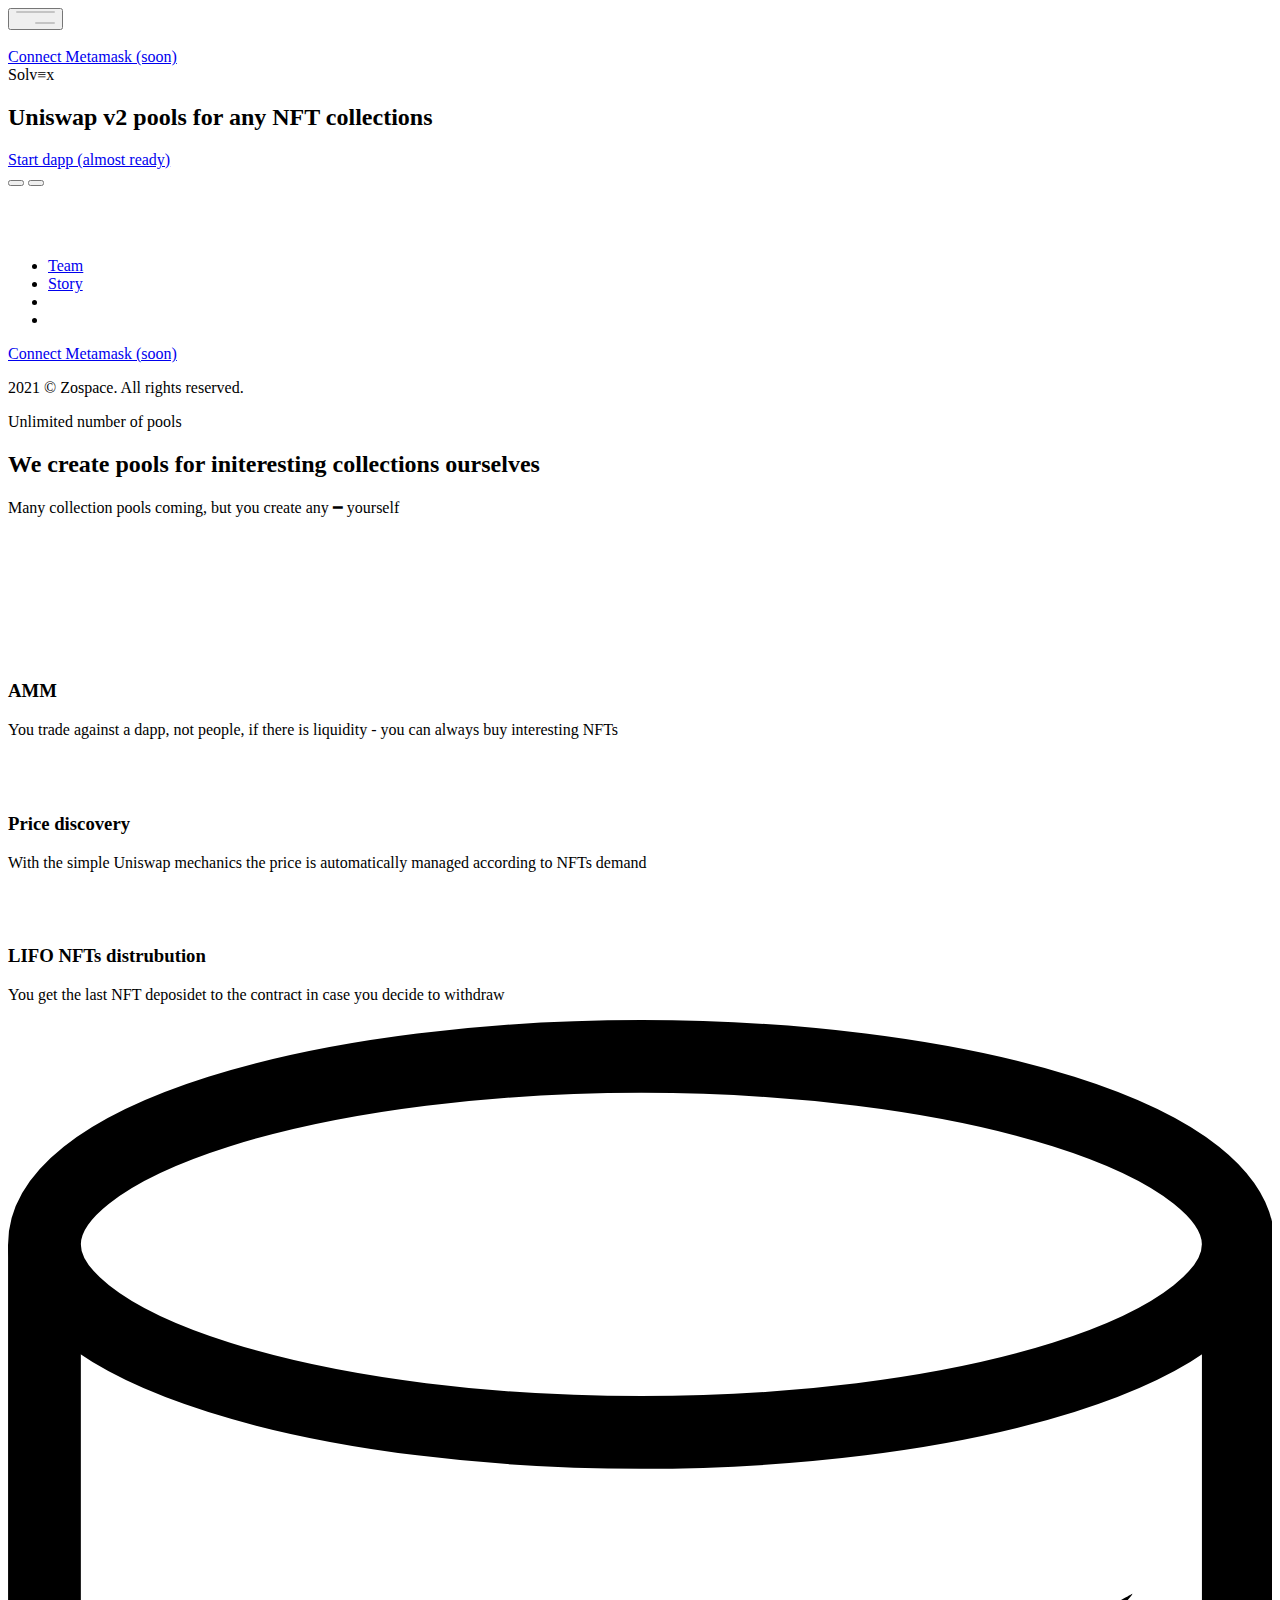
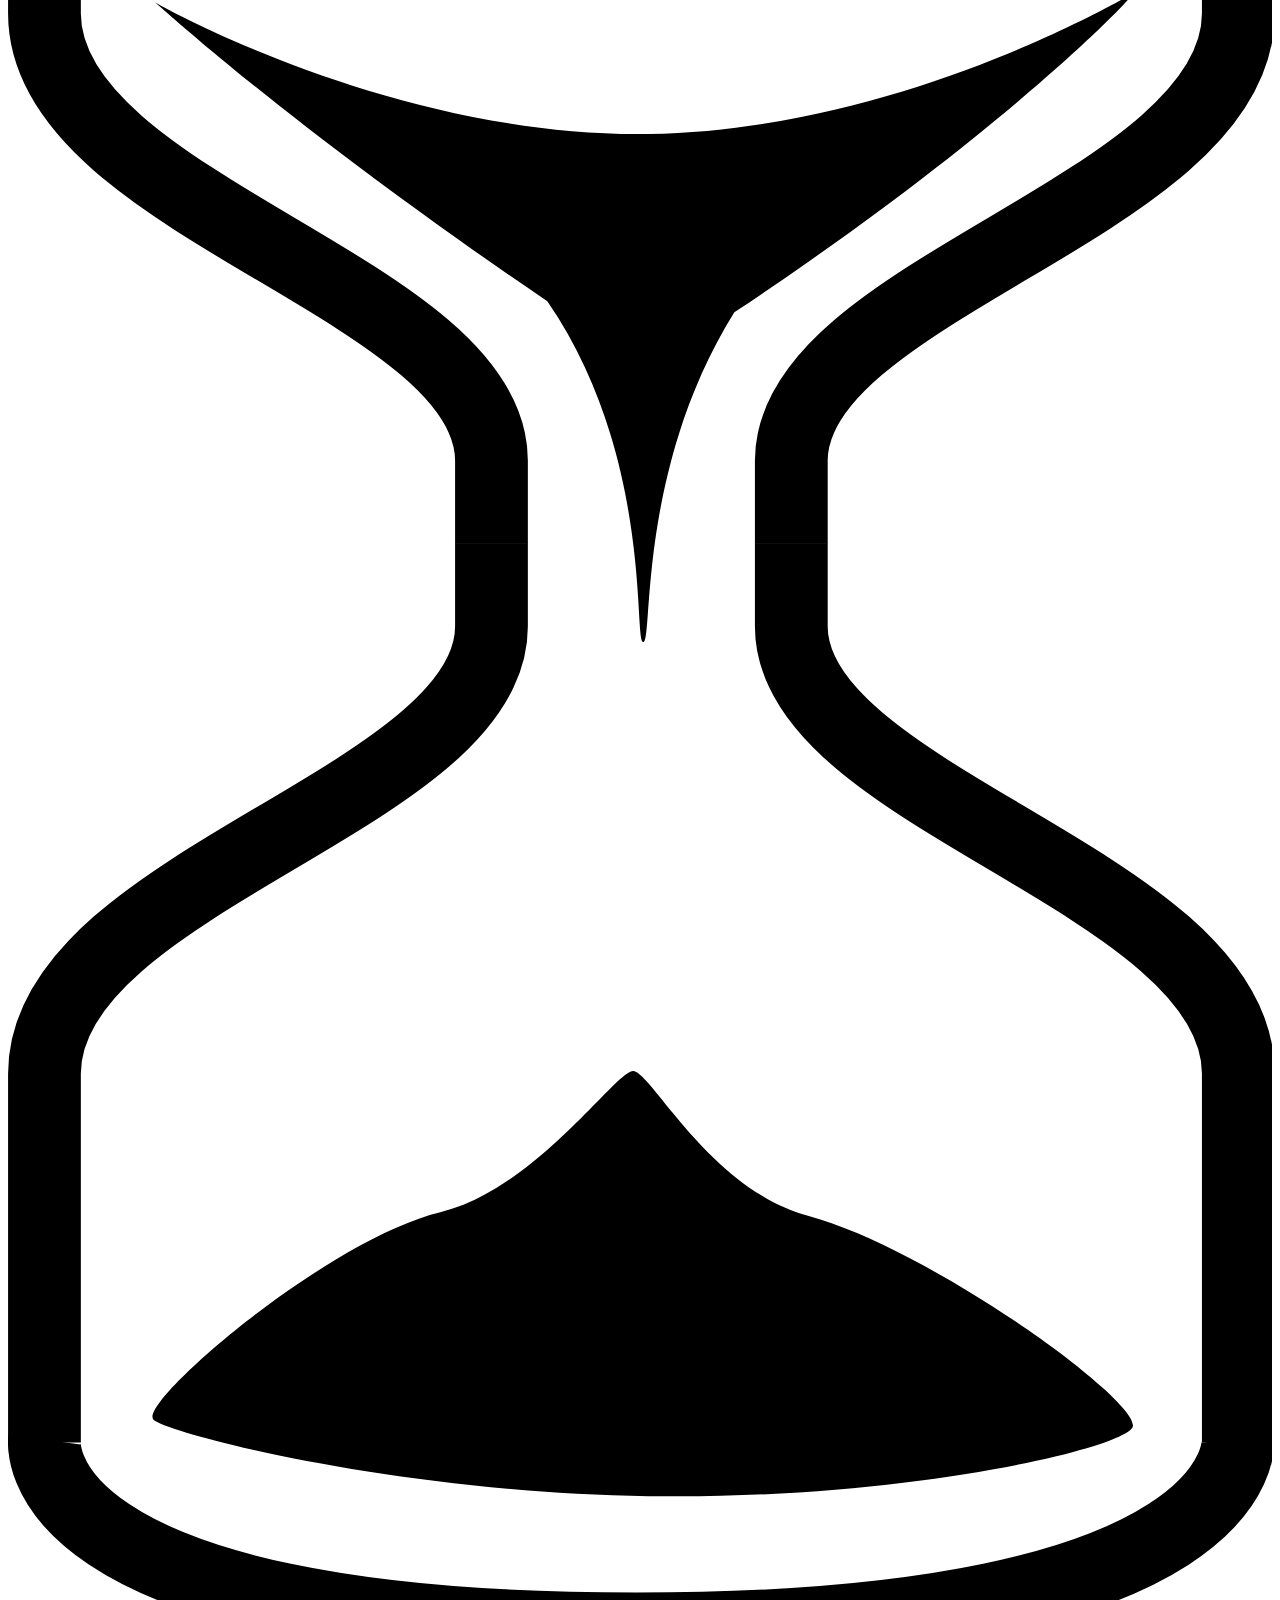
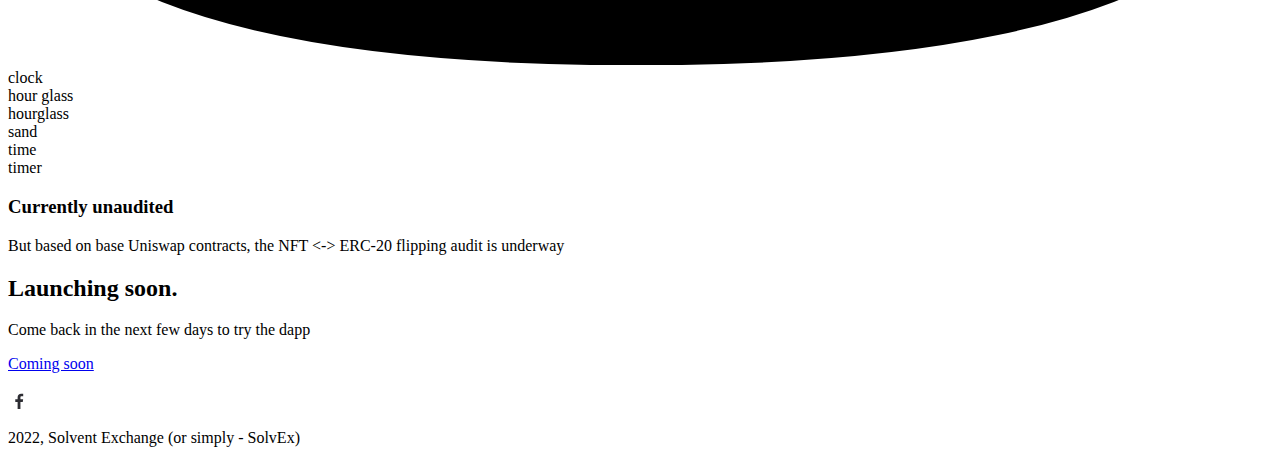
==== public/index.html @ a650f2ac "Add UI adjustments" ====
<!DOCTYPE html>
<html lang="en">
  <head>
    <title>Page title</title>
    <meta charset="utf-8">
    <meta name="viewport" content="width=device-width, initial-scale=1, shrink-to-fit=no">
    <meta name="description" content="">
    <meta name="author" content="">
    <link rel="stylesheet" href="https://fonts.googleapis.com/css2?family=Poppins:wght@400;500;600;700&display=swap">
    <link rel="stylesheet" href="css/tailwind/tailwind.min.css">
    <link rel="stylesheet" href="css/main.css">
    <link rel="icon" type="image/png" sizes="16x16" href="favicon-tailwind.png">
    <script src="js/main.js"></script>
  </head>
  <body class="antialiased bg-body text-body font-body">
    <div class="">
        
      <section class="relative bg-gray-800 overflow-hidden"><div class="absolute bottom-0 inset-x-0 h-full bg-gradient-zospace-1"></div>
        <div class="absolute bottom-0 inset-x-0 h-3/5 w-2full -ml-64 -mb-12 bg-gradient-zospace-2 transform -rotate-6"></div>
        <nav class="relative"><div class="flex py-8 px-4 lg:px-8 justify-between items-center">
            <button class="p-2 navbar-burger">
              <svg class="w-10 h-3" width="39" height="13" viewbox="0 0 39 13" fill="none" xmlns="http://www.w3.org/2000/svg"><rect width="39" height="2" rx="1" fill="#C4C4C4"></rect><rect x="19" y="11" width="20" height="2" rx="1" fill="#C4C4C4"></rect></svg></button>
            <div class="absolute top-1/2 left-1/2 transform -translate-y-1/2 -translate-x-1/2">
              <a class="text-2xl text-white font-bold" href="#"><img src="images/SolvexLogoWhite.svg" alt="" width="180"></a>
            </div>
            <div class="hidden lg:block"><a class="inline-block px-12 py-4 text-white font-bold border border-gray-200 hover:border-white rounded-full" href="#">Connect Metamask (soon)</a></div>
          </div>
        </nav><div class="relative container px-4 pt-12 md:pt-20 mx-auto">
          <div class="relative flex flex-wrap -mx-4">
            <div class="w-full lg:w-1/2 2xl:w-2/5 px-4 mb-16 mb:mb-0 lg:pb-20">
              <span class="text-xl lg:text-2xl font-bold text-transparent bg-clip-text bg-gradient-to-br from-yellow-200 to-orange-600">Solv≡x</span>
              <h2 class="max-w-lg lg:max-w-md mt-7 mb-12 lg:mb-24 text-6xl 2xl:text-7xl text-white font-bold font-heading">Uniswap v2 pools for any NFT collections</h2>
              <div class="flex flex-wrap items-center">
                <a class="inline-block mr-14 px-12 py-5 text-lg text-white font-bold bg-blue-500 hover:bg-blue-600 rounded-full transition duration-200" href="#">Start dapp (almost ready)</a>
                <div class="w-full sm:w-auto mt-8 sm:mt-0 flex">
                  <button class="p-2">
                    </button>
                  
                  <button class="p-2">
                    </button>
                </div>
              </div>
            </div>
            <div class="relative hidden lg:block w-1/2 px-4">
              <img class="absolute bottom-0 max-h-128 2xl:max-h-144" src="images/SolvexDemo.png" alt=""></div>
            <div class="lg:hidden w-full">
              <img class="md:max-w-lg mx-auto" src="images/SolvexDemo.png" alt=""></div>
          </div>
        </div>
        <div class="hidden navbar-menu fixed top-0 left-0 bottom-0 w-5/6 max-w-sm z-50">
          <div class="navbar-backdrop fixed inset-0 bg-gray-800 opacity-80"></div>
          <nav class="relative flex flex-col py-8 h-full w-full bg-white overflow-y-auto"><div class="flex items-center mb-16 pr-6">
              <a class="ml-10 mr-auto text-2xl text-gray-800 font-bold" href="#"><img src="images/SolvexLogoWhite.svg" alt="" width="180"></a>
            </div>
            <div>
              <ul><li class="mb-1 px-10"><a class="block pl-8 py-4 text-xl text-gray-800 hover:bg-blueGray-50 rounded-xl" href="#">Team</a></li>
                <li class="mb-1 px-10"><a class="block pl-8 py-4 text-xl text-gray-800 hover:bg-blueGray-50 rounded-xl" href="#">Story</a></li>
                <li class="mb-1 px-10">
                <li class="mb-1 px-10">
              </ul></div>
            <div class="mt-auto px-10">
              <div class="pt-6"><a class="block py-4 px-12 text-white text-center font-bold bg-blue-500 hover:bg-blue-600 rounded-full transition duration-200" href="#">Connect Metamask (soon)</a></div>
              <p class="mt-6 mb-4 text-lg text-center">
                <span>2021 © Zospace. All rights reserved.</span>
              </p>
            </div>
          </nav></div>
      </section>
        
      <section class="pb-24 pt-20 bg-gray-800 overflow-hidden"><div class="container px-4 mx-auto">
          <div class="flex flex-wrap items-center -mx-4">
            <div class="w-full lg:w-2/5 px-4 mb-20 lg:mb-0">
              <div class="lg:max-w-lg">
                <span class="text-lg text-blue-400 font-bold">Unlimited number of pools</span>
                <h2 class="mt-8 mb-12 text-6xl 2xl:text-7xl font-bold font-heading text-white">We create pools for initeresting collections ourselves</h2>
                <p class="text-lg text-gray-200">Many collection pools coming, but you create any ━ yourself</p>
              </div>
            </div>
            <div class="w-full lg:w-3/5 px-4">
              <div class="flex justify-center items-center">
                <div class="py-8 px-2 sm:px-6 mr-3 bg-gray-600 rounded-lg">
                  <img class="h-16 mx-auto" src="images/No-image.svg" alt=""></div>
                <div class="flex flex-col mr-3">
                  <div class="inline-block ml-auto py-12 px-4 sm:px-8 mb-3 bg-gray-600 rounded-lg">
                    <img class="h-6 mx-auto" src="images/No-image.svg" alt=""></div>
                  <div class="py-16 px-2 sm:px-12 bg-gray-600 rounded-lg">
                    <img class="h-4 md:h-8 mx-auto" src="images/No-image.svg" alt=""></div>
                </div>
                <div class="-mb-32">
                  <div class="py-8 px-2 sm:px-14 mb-3 bg-gray-600 rounded-lg">
                    <img class="h-16 mx-auto" src="images/No-image.svg" alt=""></div>
                  <div class="inline-block py-14 px-2 sm:px-8 bg-gray-600 rounded-lg">
                    <img class="h-6 mx-auto" src="images/No-image.svg" alt=""></div>
                </div>
              </div>
            </div>
          </div>
        </div>
      </section>
        
      <section class="relative py-20 2xl:py-40 bg-gray-800 overflow-hidden"><div class="absolute h-40 w-40 bg-blue-500 bottom-0 right-0 -mr-20 -mb-20 rounded-full"></div>
        <div class="container px-4 mx-auto">
          <div>
            <div class="flex flex-wrap -mx-6 lg:-mx-8">
              <div class="w-full md:w-1/2 lg:w-1/4 px-6 lg:px-8 mb-20 lg:mb-0">
                <span class="flex mb-10 justify-center items-center w-20 h-20 bg-blue-500 rounded-lg">
                  <svg class="w-8 h-8" width="35" height="35" viewbox="0 0 35 35" fill="none" xmlns="http://www.w3.org/2000/svg"><g clip-path="url(#clip0)"><path d="M22.6042 34.9999H2.1875C0.981458 34.9999 0 34.0185 0 32.8124V12.3958C0 11.1897 0.981458 10.2083 2.1875 10.2083H22.6042C23.8102 10.2083 24.7917 11.1897 24.7917 12.3958V32.8124C24.7917 34.0185 23.8102 34.9999 22.6042 34.9999ZM2.1875 11.6666C1.78646 11.6666 1.45833 11.9933 1.45833 12.3958V32.8124C1.45833 33.2149 1.78646 33.5416 2.1875 33.5416H22.6042C23.0052 33.5416 23.3333 33.2149 23.3333 32.8124V12.3958C23.3333 11.9933 23.0052 11.6666 22.6042 11.6666H2.1875Z" fill="white"></path><path d="M34.2702 5.83333C33.8677 5.83333 33.541 5.50667 33.541 5.10417V3.64583C33.541 2.43979 32.5596 1.45833 31.3535 1.45833H29.8952C29.4927 1.45833 29.166 1.13167 29.166 0.729167C29.166 0.326667 29.4927 0 29.8952 0H31.3535C33.3646 0 34.9993 1.63625 34.9993 3.64583V5.10417C34.9993 5.50667 34.6727 5.83333 34.2702 5.83333Z" fill="white"></path><path d="M6.56217 5.83333C6.15967 5.83333 5.83301 5.50667 5.83301 5.10417V3.64583C5.83301 1.63625 7.4678 0 9.47884 0H10.9372C11.3397 0 11.6663 0.326667 11.6663 0.729167C11.6663 1.13167 11.3397 1.45833 10.9372 1.45833H9.47884C8.2728 1.45833 7.29134 2.43979 7.29134 3.64583V5.10417C7.29134 5.50667 6.96467 5.83333 6.56217 5.83333Z" fill="white"></path><path d="M24.0618 1.45833H16.7702C16.3677 1.45833 16.041 1.13167 16.041 0.729167C16.041 0.326667 16.3677 0 16.7702 0H24.0618C24.4643 0 24.791 0.326667 24.791 0.729167C24.791 1.13167 24.4643 1.45833 24.0618 1.45833Z" fill="white"></path><path d="M31.3535 29.1666H29.8952C29.4927 29.1666 29.166 28.8399 29.166 28.4374C29.166 28.0349 29.4927 27.7083 29.8952 27.7083H31.3535C32.5596 27.7083 33.541 26.7268 33.541 25.5208V24.0624C33.541 23.6599 33.8677 23.3333 34.2702 23.3333C34.6727 23.3333 34.9993 23.6599 34.9993 24.0624V25.5208C34.9993 27.5303 33.3646 29.1666 31.3535 29.1666Z" fill="white"></path><path d="M34.2702 18.9583C33.8677 18.9583 33.541 18.6316 33.541 18.2291V10.9374C33.541 10.5349 33.8677 10.2083 34.2702 10.2083C34.6727 10.2083 34.9994 10.5349 34.9994 10.9374V18.2291C34.9994 18.6316 34.6727 18.9583 34.2702 18.9583Z" fill="white"></path></g></svg></span>
                <div class="pb-px mb-12 bg-gray-500"></div>
                <h3 class="mt-12 mb-8 text-lg font-bold font-heading text-white">AMM</h3>
                <p class="text-lg text-gray-200">You trade against a dapp, not people, if there is liquidity - you can always buy interesting NFTs</p>
              </div>
              <div class="w-full md:w-1/2 lg:w-1/4 px-6 lg:px-8 mb-20 lg:mb-0">
                <span class="flex mb-10 justify-center items-center w-20 h-20 bg-violet-500 rounded-lg">
                  <svg class="w-8 h-8" width="35" height="35" viewbox="0 0 35 35" fill="none" xmlns="http://www.w3.org/2000/svg"><g clip-path="url(#clip0)"><path d="M24.0625 18.9583C23.7402 18.9583 23.431 18.8927 23.1467 18.7615L17.5 16.1175L11.8592 18.7585C11.569 18.8927 11.2598 18.9583 10.9375 18.9583C9.73146 18.9583 8.75 17.9769 8.75 16.7708C8.75 16.4529 8.81417 16.1583 8.94833 15.8681L15.5079 1.28917C15.8419 0.510417 16.6265 0 17.5 0C18.3735 0 19.1581 0.510417 19.4965 1.30083L26.0546 15.874C26.1858 16.1583 26.25 16.4529 26.25 16.7708C26.25 17.9769 25.2685 18.9583 24.0625 18.9583ZM17.5 14.5833C17.605 14.5833 17.7115 14.6067 17.8092 14.6519L23.7592 17.4373C24.166 17.6225 24.7917 17.2856 24.7917 16.7708C24.7917 16.6629 24.7712 16.5754 24.7275 16.4763L18.1621 1.88854C17.9346 1.35771 17.061 1.36792 16.8423 1.87833L10.2754 16.4719C10.2287 16.5754 10.2083 16.6629 10.2083 16.7708C10.2083 17.2856 10.8092 17.6327 11.2467 17.4358L17.1908 14.6533C17.2885 14.6067 17.395 14.5833 17.5 14.5833Z" fill="white"></path><path d="M17.4997 35C8.65488 35 1.45801 27.8031 1.45801 18.9583C1.45801 12.9194 4.7903 7.46227 10.154 4.71769C10.507 4.53685 10.9518 4.6754 11.1355 5.0356C11.3193 5.3929 11.1763 5.83331 10.8176 6.0156C5.94384 8.50936 2.91634 13.4691 2.91634 18.9583C2.91634 26.9996 9.45842 33.5417 17.4997 33.5417C25.5409 33.5417 32.083 26.9996 32.083 18.9583C32.083 13.4794 29.0613 8.51956 24.1963 6.0156C23.8376 5.83185 23.6961 5.39144 23.8813 5.03414C24.0665 4.67539 24.507 4.53539 24.8628 4.7206C30.2163 7.47394 33.5413 12.931 33.5413 18.9583C33.5413 27.8031 26.3445 35 17.4997 35Z" fill="white"></path></g></svg></span>
                <div class="pb-px mb-12 bg-gray-500"></div>
                <h3 class="mt-12 mb-8 text-lg font-bold font-heading text-white">Price discovery</h3>
                <p class="text-lg text-gray-200">With the simple Uniswap mechanics the price is automatically managed according to NFTs demand</p>
              </div>
              <div class="w-full md:w-1/2 lg:w-1/4 px-6 lg:px-8 mb-10 lg:mb-0">
                <span class="flex mb-10 justify-center items-center w-20 h-20 bg-green-500 rounded-lg">
                  <svg class="w-8 h-8" width="36" height="35" viewbox="0 0 36 35" fill="none" xmlns="http://www.w3.org/2000/svg"><g clip-path="url(#clip0)"><path d="M32.25 35H5.25C3.183 35 1.5 33.3638 1.5 31.3542V3.64588C1.5 3.24338 1.836 2.91672 2.25 2.91672C2.664 2.91672 3 3.24338 3 3.64588V31.3542C3 32.5603 4.0095 33.5417 5.25 33.5417H31.5V6.56255C31.5 6.16005 31.836 5.83338 32.25 5.83338C32.664 5.83338 33 6.16005 33 6.56255V34.2709C33 34.6734 32.664 35 32.25 35Z" fill="white"></path><path d="M32.25 7.29167H5.25C3.183 7.29167 1.5 5.65542 1.5 3.64583C1.5 1.63625 3.183 0 5.25 0H29.25C29.664 0 30 0.326667 30 0.729167V5.83333H32.25C32.664 5.83333 33 6.16 33 6.5625C33 6.965 32.664 7.29167 32.25 7.29167ZM5.25 1.45833C4.0095 1.45833 3 2.43979 3 3.64583C3 4.85187 4.0095 5.83333 5.25 5.83333H28.5V1.45833H5.25Z" fill="white"></path><path d="M12.9868 27.7055C12.2338 27.7055 11.6158 27.4897 11.1718 27.0566C10.2898 26.1991 10.2808 24.6838 11.1478 22.7866C11.9158 21.1051 13.3018 19.2443 15.0478 17.5482C16.7938 15.8507 18.7063 14.5047 20.4358 13.7565C22.3858 12.9122 23.9443 12.9209 24.8278 13.7799C25.7098 14.6374 25.7188 16.154 24.8518 18.0499C24.0838 19.7313 22.6978 21.5922 20.9518 23.2882C19.2058 24.9857 17.2933 26.3318 15.5638 27.0799C14.5963 27.4955 13.7263 27.7055 12.9868 27.7055ZM23.0143 14.582C22.5043 14.582 21.8188 14.754 21.0448 15.088C19.4803 15.7647 17.7268 17.0043 16.1068 18.5778C14.4868 20.1513 13.2148 21.8561 12.5188 23.3772C11.9488 24.627 11.8378 25.6405 12.2323 26.024C12.6268 26.4076 13.6693 26.2997 14.9548 25.7455C16.5193 25.0688 18.2728 23.8293 19.8928 22.2557C21.5128 20.6822 22.7863 18.9774 23.4823 17.4549C24.0523 16.2051 24.1633 15.1916 23.7688 14.808C23.6113 14.6563 23.3503 14.582 23.0143 14.582Z" fill="white"></path><path d="M23.0128 27.7054C22.2733 27.7054 21.4033 27.4969 20.4358 27.0784C18.7063 26.3317 16.7923 24.9842 15.0478 23.2867C13.3018 21.5892 11.9173 19.7298 11.1478 18.0484C10.2808 16.1525 10.2898 14.6359 11.1718 13.7784C12.0523 12.9209 13.6138 12.9121 15.5638 13.755C17.2933 14.5017 19.2073 15.8492 20.9518 17.5467C22.6978 19.2442 24.0823 21.1036 24.8518 22.785C25.7188 24.6823 25.7098 26.1975 24.8278 27.055C24.3838 27.4882 23.7658 27.7054 23.0128 27.7054ZM12.9853 14.5819C12.6478 14.5819 12.3898 14.6563 12.2323 14.8094C11.8378 15.1929 11.9488 16.2065 12.5188 17.4563C13.2148 18.9773 14.4898 20.6821 16.1083 22.2571C17.7268 23.8321 19.4803 25.0702 21.0463 25.7469C22.3318 26.3025 23.3743 26.4075 23.7688 26.0254C24.1633 25.6419 24.0523 24.6284 23.4823 23.3786C22.7863 21.8575 21.5113 20.1527 19.8928 18.5777C18.2743 17.0027 16.5208 15.7646 14.9548 15.0879C14.1808 14.754 13.4953 14.5819 12.9853 14.5819ZM11.7013 14.2932H11.7163H11.7013Z" fill="white"></path></g></svg></span>
                <div class="pb-px mb-12 bg-gray-500"></div>
                <h3 class="mt-12 mb-8 text-lg font-bold font-heading text-white">LIFO NFTs distrubution</h3>
                <p class="text-lg text-gray-200">You get the last NFT deposidet to the contract in case you decide to withdraw</p>
              </div>
              <div class="w-full md:w-1/2 lg:w-1/4 px-6 lg:px-8">
                <span class="flex mb-10 justify-center items-center w-20 h-20 bg-pink-500 rounded-lg">
                  <svg xmlns:inkscape="http://www.inkscape.org/namespaces/inkscape" xmlns:rdf="http://www.w3.org/1999/02/22-rdf-syntax-ns#" xmlns="http://www.w3.org/2000/svg" xmlns:cc="http://creativecommons.org/ns#" xmlns:dc="http://purl.org/dc/elements/1.1/" xmlns:sodipodi="http://sodipodi.sourceforge.net/DTD/sodipodi-0.dtd" xmlns:svg="http://www.w3.org/2000/svg" xmlns:ns1="http://sozi.baierouge.fr" xmlns:xlink="http://www.w3.org/1999/xlink" id="svg2" sodipodi:docname="New document 1" viewbox="0 0 173.7 308.55" version="1.1" inkscape:version="0.48.3.1 r9886" class="w-8 h-8">
        <namedview id="base" fit-margin-left="0" inkscape:zoom="1.4142136" borderopacity="1.0" inkscape:current-layer="layer1" inkscape:cx="-30.101437" inkscape:cy="23.603042" inkscape:window-maximized="1" showgrid="false" fit-margin-right="0" units="in" showguides="true" bordercolor="#666666" inkscape:window-x="65" inkscape:guide-bbox="true" inkscape:window-y="24" fit-margin-bottom="0" inkscape:window-width="1855" inkscape:pageopacity="0.0" inkscape:pageshadow="2" pagecolor="#ffffff" inkscape:document-units="px" inkscape:window-height="1056" fit-margin-top="0"></namedview>
        <g id="layer1" inkscape:label="Layer 1" inkscape:groupmode="layer" transform="translate(-308.66 -170.24)">
          <g id="g3834">
            <g id="g3800" transform="translate(308.65 63.64)">
              <path id="path2996" sodipodi:rx="90.714287" sodipodi:ry="28.571428" style="stroke:#000000;stroke-width:11.059;fill:none" sodipodi:type="arc" d="m300 198.79a90.714 28.571 0 1 1 -181.43 0 90.714 28.571 0 1 1 181.43 0z" transform="matrix(.90426 0 0 .90426 -102.2 -42.316)" sodipodi:cy="198.79076" sodipodi:cx="209.28572"></path>
              <g id="g3770" transform="translate(-.83653 -3.4724)">
                <path id="path3766" d="m5.8571 140.93v50.714c0 26.364 61.429 37.705 61.429 61.429v11.429" sodipodi:nodetypes="czzc" style="stroke:#000000;stroke-width:10;fill:none" inkscape:connector-curvature="0"></path>
                <path id="path3768" sodipodi:nodetypes="czzc" style="stroke:#000000;stroke-width:10;fill:none" inkscape:connector-curvature="0" d="m5.8571 388.01v-50.714c0-26.364 61.429-37.705 61.429-61.429v-11.429"></path>
              </g>
              <g id="g3774" transform="matrix(-1 0 0 1 174.94 -3.4724)">
                <path id="path3776" sodipodi:nodetypes="czzc" style="stroke:#000000;stroke-width:10;fill:none" inkscape:connector-curvature="0" d="m5.8571 140.93v50.714c0 26.364 61.429 37.705 61.429 61.429v11.429"></path>
                <path id="path3778" d="m5.8571 388.01v-50.714c0-26.364 61.429-37.705 61.429-61.429v-11.429" sodipodi:nodetypes="czzc" style="stroke:#000000;stroke-width:10;fill:none" inkscape:connector-curvature="0"></path>
              </g>
              <path id="path3798" sodipodi:nodetypes="czc" style="stroke:#000000;stroke-width:10;fill:none" inkscape:connector-curvature="0" d="m5.0287 384.15s-3.4827 26.011 81.317 26.011 82.708-26.011 82.708-26.011"></path>
            </g>
            <path id="path3810" d="m328.72 250.15c-0.0717 0.1404 32.963 18.738 67.965 18.208 35.002-0.53033 66.465-19.269 66.465-19.269 0.70063 0-17.933 19.436-54.676 43.767-13.466 21.621-11.112 45.199-12.496 45.328-1.3838 0.12912 1.3821-25.682-13.203-46.846-36.575-24.856-53.983-41.329-54.055-41.189z" sodipodi:nodetypes="zzsczcz" style="fill:#000000" inkscape:connector-curvature="0"></path>
            <path id="path3832" sodipodi:nodetypes="czcszsc" style="fill:#000000" inkscape:connector-curvature="0" d="m328.72 445.12c2.7568 1.9809 32.963 9.8995 67.965 10.43 35.002 0.53033 64.347-6.364 66.465-9.3692 2.1181-3.0052-27.422-24.553-44.565-29.171-13.405-3.6112-21.619-19.903-24.021-19.903-2.4021 0-13.408 16.236-26.496 19.421-15.753 3.8338-42.105 26.612-39.348 28.593z"></path>
          </g>
        </g>
        <metadata>
          <rdf>
            <work>
              <format>image/svg+xml</format>
              <type rdf:resource="http://purl.org/dc/dcmitype/StillImage"></type>
              <license rdf:resource="http://creativecommons.org/licenses/publicdomain/"></license>
              <publisher>
                <agent rdf:about="http://openclipart.org/">
                  <title>Openclipart</title>
                </agent>
              </publisher>
              <title>hourglass</title>
              <date>2012-11-25T22:51:37</date>
              <description>Black and white hourglass</description>
              <source>https://openclipart.org/detail/173360/hourglass-by-markroth8-173360</source>
              <creator>
                <agent>
                  <title>markroth8</title>
                </agent>
              </creator>
              <subject>
                <bag>
                  <li>clock</li>
                  <li>hour glass</li>
                  <li>hourglass</li>
                  <li>sand</li>
                  <li>time</li>
                  <li>timer</li>
                </bag>
              </subject>
            </work>
            <license rdf:about="http://creativecommons.org/licenses/publicdomain/">
              <permits rdf:resource="http://creativecommons.org/ns#Reproduction"></permits>
              <permits rdf:resource="http://creativecommons.org/ns#Distribution"></permits>
              <permits rdf:resource="http://creativecommons.org/ns#DerivativeWorks"></permits>
            </license>
          </rdf>
        </metadata>
      </svg></span>
                <div class="pb-px mb-12 bg-gray-500"></div>
                <h3 class="mt-12 mb-8 text-lg font-bold font-heading text-white">Currently unaudited</h3>
                <p class="text-lg text-gray-200">But based on base Uniswap contracts, the NFT &lt;-&gt; ERC-20 flipping audit is underway</p>
              </div>
            </div>
          </div>
        </div>
      </section>
        
      <section class="py-20 2xl:py-40 overflow-hidden"><div class="container px-4 mx-auto">
          <div class="max-w-3xl mx-auto text-center">
            <a class="inline-block mx-auto text-gray-900 text-xl font-bold" href="#">
              </a>
            <h2 class="my-8 text-6xl lg:text-7xl font-bold font-heading">Launching soon.</h2>
            <p class="mb-14 text-lg text-gray-500">Come back in the next few days to try the dapp</p>
            <a class="inline-block py-4 px-12 text-white font-bold bg-blue-500 hover:bg-blue-600 rounded-full transition duration-200" href="#">Coming soon</a>
          </div>
        </div>
      </section>
        
      <section class="py-20 2xl:py-40 bg-gray-800"><div class="container mx-auto px-4 mb-12 md:mb-20">
          <div class="max-w-4xl mx-auto text-center">
            <a class="inline-block mb-20 text-white text-xl font-bold" href="#"><img src="images/SolvexLogoWhite.svg" alt="" width="100"></a>
            <div class="flex justify-center">
              <a class="flex justify-center items-center w-12 h-12 mr-4 bg-gray-600 rounded-full" href="#">
                <svg class="h-4 w-4 text-white" width="18" height="18" viewbox="0 0 18 18" fill="none" xmlns="http://www.w3.org/2000/svg"><g clip-path="url(#clip0)"><path d="M17.0064 3.181e-08H0.992752C0.444397 0.00027469 -0.000137297 0.445084 3.181e-08 0.993576V17.0072C0.00027469 17.5556 0.445084 18.0001 0.993576 18H17.0064C17.5551 18.0001 17.9999 17.5555 18 17.0068C18 17.0067 18 17.0066 18 17.0064V0.992752C17.9997 0.444397 17.5549 -0.000137297 17.0064 3.181e-08Z" fill="white"></path><path d="M12.4277 18.0001V11.0391H14.7744L15.126 8.31453H12.4277V6.57924C12.4277 5.79221 12.6462 5.25594 13.7748 5.25594H15.2051V2.82562C14.9562 2.79253 14.1025 2.71851 13.109 2.71851C11.0348 2.71851 9.61523 3.98413 9.61523 6.30939V8.31453H7.27734V11.0391H9.61523V18.0001H12.4277Z" fill="#2D2D33"></path></g></svg></a>
              <a class="flex justify-center items-center w-12 h-12 mr-4 bg-gray-600 rounded-full" href="#">
                <svg class="h-4 w-4 text-white" width="18" height="18" viewbox="0 0 18 18" fill="none" xmlns="http://www.w3.org/2000/svg"><g clip-path="url(#clip0)"><path d="M17.982 5.29205C17.9398 4.33564 17.7852 3.67812 17.5636 3.10836C17.3351 2.50359 16.9834 1.96213 16.5227 1.51201C16.0726 1.05489 15.5276 0.699691 14.9298 0.474702C14.3568 0.253147 13.7027 0.0984842 12.7463 0.0563159C11.7827 0.0105764 11.4768 0 9.03301 0C6.58917 0 6.28328 0.0105764 5.3233 0.0527447C4.36689 0.0949129 3.70937 0.249713 3.13975 0.471131C2.53484 0.699691 1.99338 1.05132 1.54326 1.51201C1.08614 1.96213 0.731078 2.50716 0.505952 3.10493C0.284397 3.67812 0.129734 4.33207 0.0875659 5.28848C0.0418264 6.25203 0.03125 6.55792 0.03125 9.00176C0.03125 11.4456 0.0418264 11.7515 0.0839947 12.7115C0.126163 13.6679 0.280963 14.3254 0.502518 14.8952C0.731078 15.4999 1.08614 16.0414 1.54326 16.4915C1.99338 16.9486 2.53841 17.3038 3.13618 17.5288C3.70937 17.7504 4.36332 17.905 5.31986 17.9472C6.27971 17.9895 6.58574 17.9999 9.02957 17.9999C11.4734 17.9999 11.7793 17.9895 12.7393 17.9472C13.6957 17.905 14.3532 17.7504 14.9228 17.5288C16.1325 17.0611 17.0889 16.1047 17.5566 14.8952C17.778 14.322 17.9328 13.6679 17.975 12.7115C18.0172 11.7515 18.0278 11.4456 18.0278 9.00176C18.0278 6.55792 18.0242 6.25203 17.982 5.29205ZM16.3611 12.6411C16.3223 13.5202 16.1747 13.9949 16.0516 14.3114C15.7492 15.0956 15.1268 15.7179 14.3426 16.0204C14.0262 16.1434 13.548 16.2911 12.6724 16.3297C11.723 16.372 11.4382 16.3824 9.03658 16.3824C6.63491 16.3824 6.3466 16.372 5.40063 16.3297C4.52155 16.2911 4.04685 16.1434 3.73038 16.0204C3.34015 15.8761 2.98495 15.6476 2.69664 15.3487C2.39775 15.0568 2.16919 14.7052 2.02497 14.315C1.9019 13.9985 1.75424 13.5202 1.71565 12.6447C1.67334 11.6953 1.6629 11.4104 1.6629 9.00876C1.6629 6.60709 1.67334 6.31878 1.71565 5.37295C1.75424 4.49387 1.9019 4.01917 2.02497 3.7027C2.16919 3.31234 2.39775 2.95727 2.70021 2.66883C2.99196 2.36994 3.34359 2.14138 3.73395 1.99729C4.05042 1.87422 4.52869 1.72656 5.4042 1.68783C6.3536 1.64566 6.63848 1.63508 9.04001 1.63508C11.4453 1.63508 11.73 1.64566 12.676 1.68783C13.555 1.72656 14.0297 1.87422 14.3462 1.99729C14.7364 2.14138 15.0916 2.36994 15.3799 2.66883C15.6788 2.96071 15.9074 3.31234 16.0516 3.7027C16.1747 4.01917 16.3223 4.49731 16.3611 5.37295C16.4032 6.32236 16.4138 6.60709 16.4138 9.00876C16.4138 11.4104 16.4032 11.6917 16.3611 12.6411Z" fill="white"></path><path d="M9.03411 4.37793C6.48135 4.37793 4.41016 6.44898 4.41016 9.00188C4.41016 11.5548 6.48135 13.6258 9.03411 13.6258C11.587 13.6258 13.6581 11.5548 13.6581 9.00188C13.6581 6.44898 11.587 4.37793 9.03411 4.37793ZM9.03411 12.0013C7.37801 12.0013 6.03467 10.6581 6.03467 9.00188C6.03467 7.34564 7.37801 6.00244 9.03411 6.00244C10.6903 6.00244 12.0335 7.34564 12.0335 9.00188C12.0335 10.6581 10.6903 12.0013 9.03411 12.0013Z" fill="white"></path><path d="M14.9208 4.1952C14.9208 4.79133 14.4375 5.27468 13.8412 5.27468C13.2451 5.27468 12.7617 4.79133 12.7617 4.1952C12.7617 3.59894 13.2451 3.11572 13.8412 3.11572C14.4375 3.11572 14.9208 3.59894 14.9208 4.1952Z" fill="white"></path></g></svg></a>
              <a class="flex justify-center items-center w-12 h-12 bg-gray-600 rounded-full" href="#">
                <svg class="w-4 h-4 text-white" width="18" height="16" viewbox="0 0 18 16" fill="none" xmlns="http://www.w3.org/2000/svg"><path d="M18 2.41887C17.3306 2.7125 16.6174 2.90712 15.8737 3.00162C16.6388 2.54487 17.2226 1.82712 17.4971 0.962C16.7839 1.38725 15.9964 1.68763 15.1571 1.85525C14.4799 1.13413 13.5146 0.6875 12.4616 0.6875C10.4186 0.6875 8.77387 2.34575 8.77387 4.37863C8.77387 4.67113 8.79862 4.95237 8.85938 5.22012C5.7915 5.0705 3.07687 3.60013 1.25325 1.36025C0.934875 1.91263 0.748125 2.54488 0.748125 3.2255C0.748125 4.5035 1.40625 5.63637 2.38725 6.29225C1.79437 6.281 1.21275 6.10888 0.72 5.83775C0.72 5.849 0.72 5.86363 0.72 5.87825C0.72 7.6715 1.99912 9.161 3.6765 9.50412C3.37612 9.58625 3.04875 9.62562 2.709 9.62562C2.47275 9.62562 2.23425 9.61213 2.01038 9.56262C2.4885 11.024 3.84525 12.0984 5.4585 12.1332C4.203 13.1154 2.60888 13.7071 0.883125 13.7071C0.5805 13.7071 0.29025 13.6936 0 13.6565C1.63462 14.7106 3.57188 15.3125 5.661 15.3125C12.4515 15.3125 16.164 9.6875 16.164 4.81175C16.164 4.64862 16.1584 4.49113 16.1505 4.33475C16.8829 3.815 17.4982 3.16587 18 2.41887Z" fill="white"></path></svg></a>
            </div>
          </div>
        </div>
        <p class="text-center text-lg text-white pt-12 px-4 border-t border-gray-500">
          <span>2022, Solvent Exchange (or simply - SolvEx)</span>
          
        </p>
      </section>
    </div>
  </body>
</html>
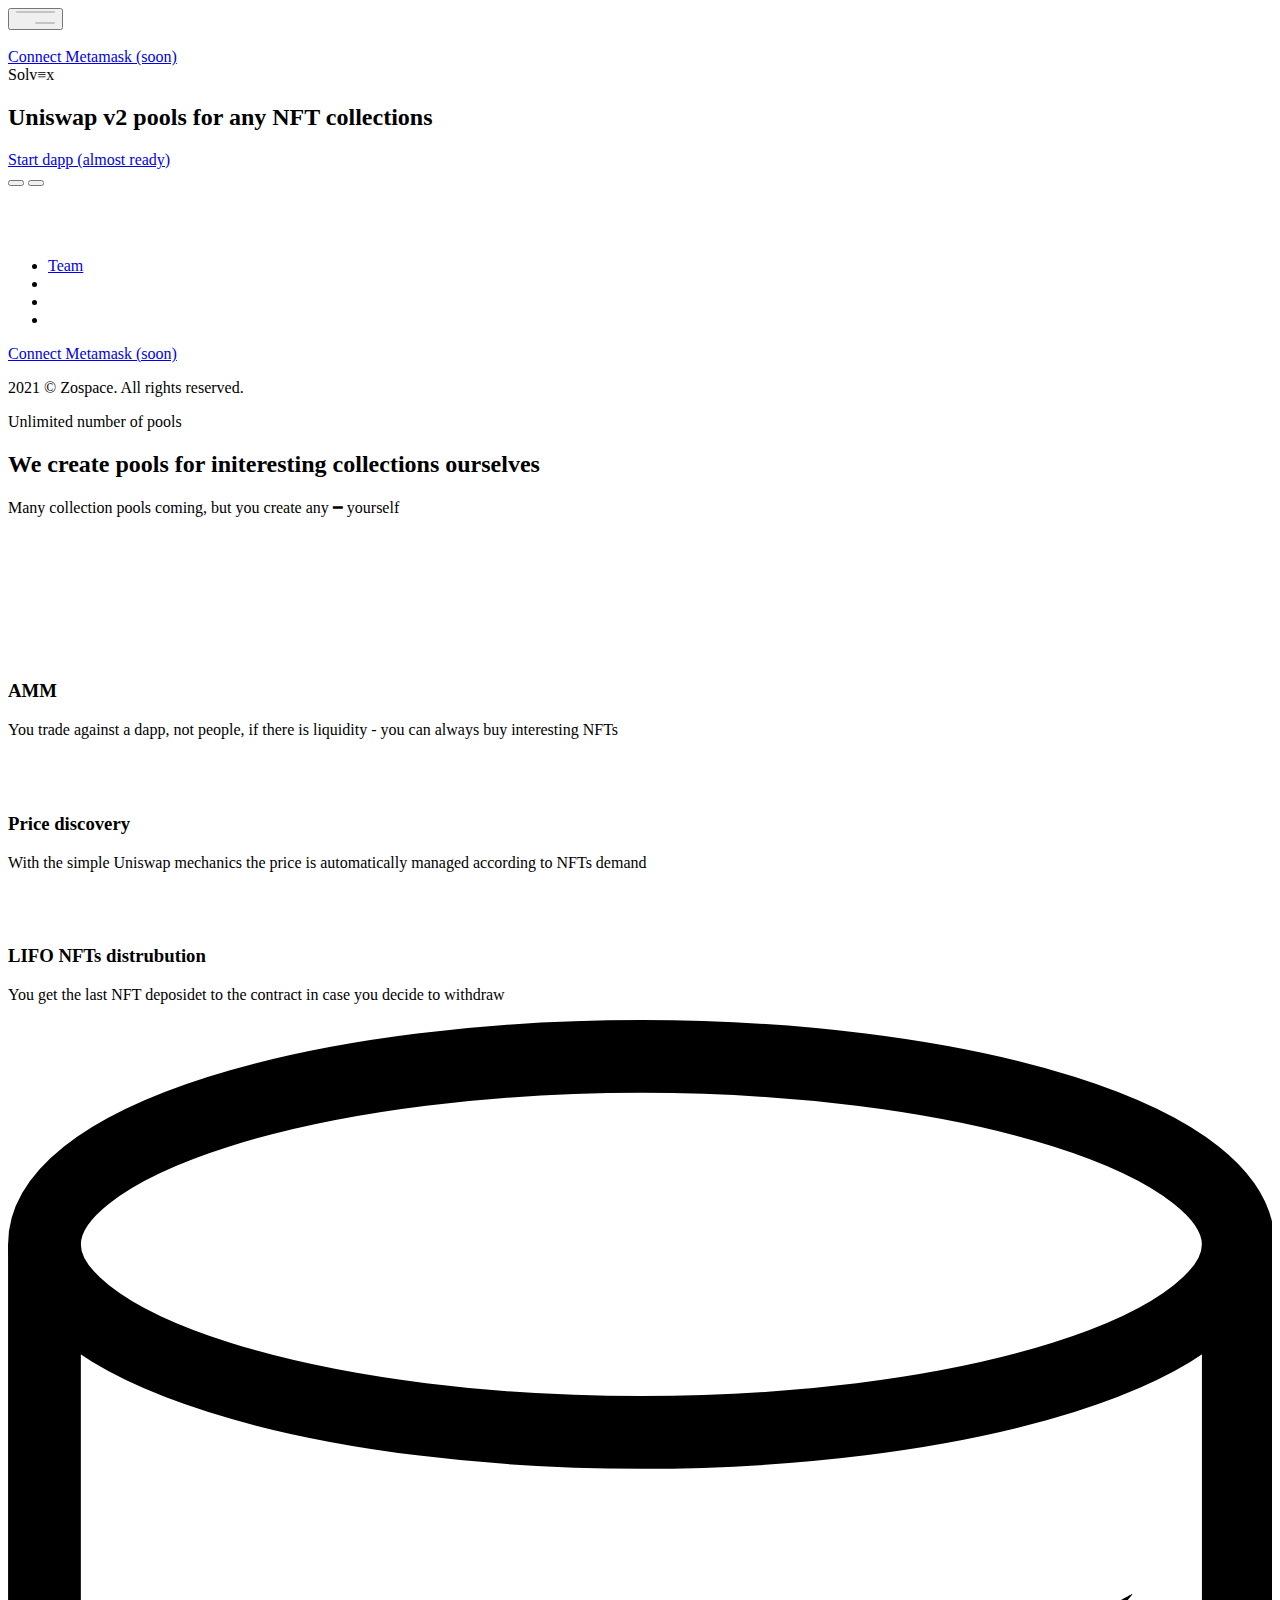
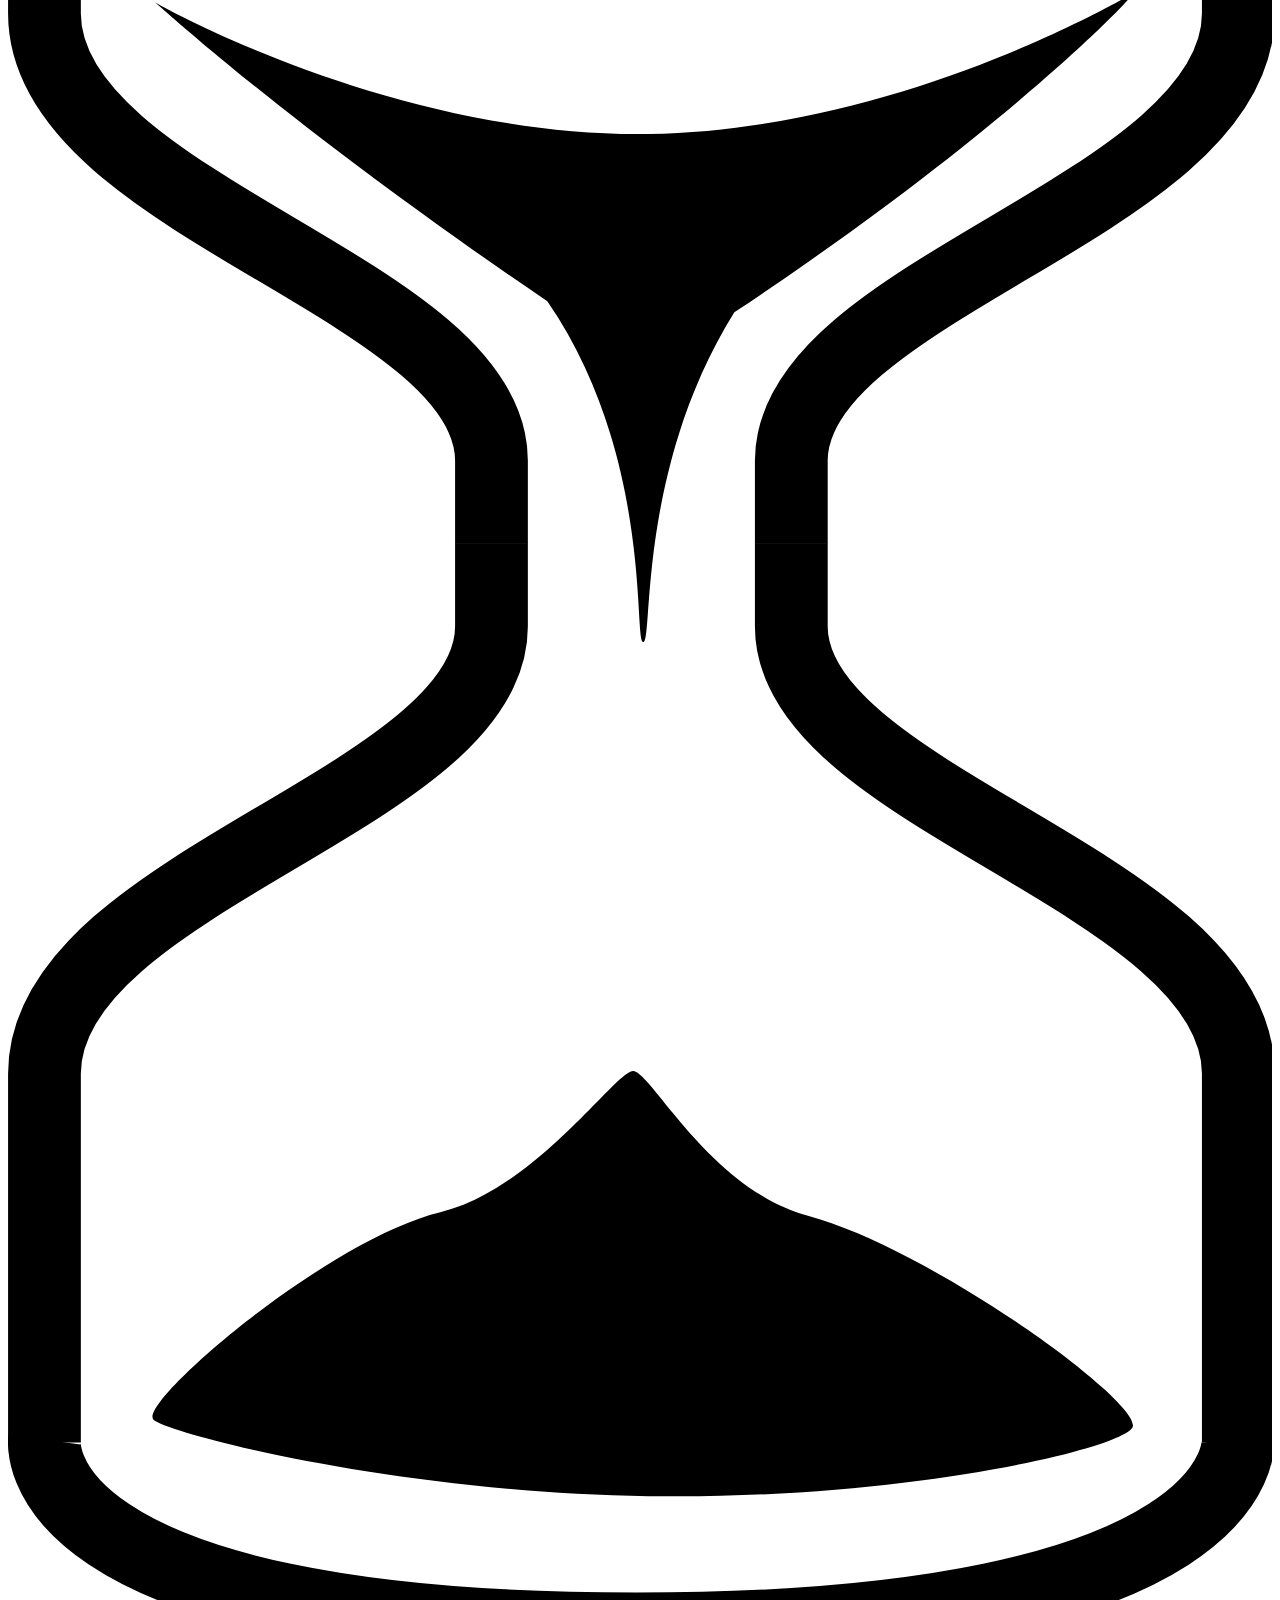
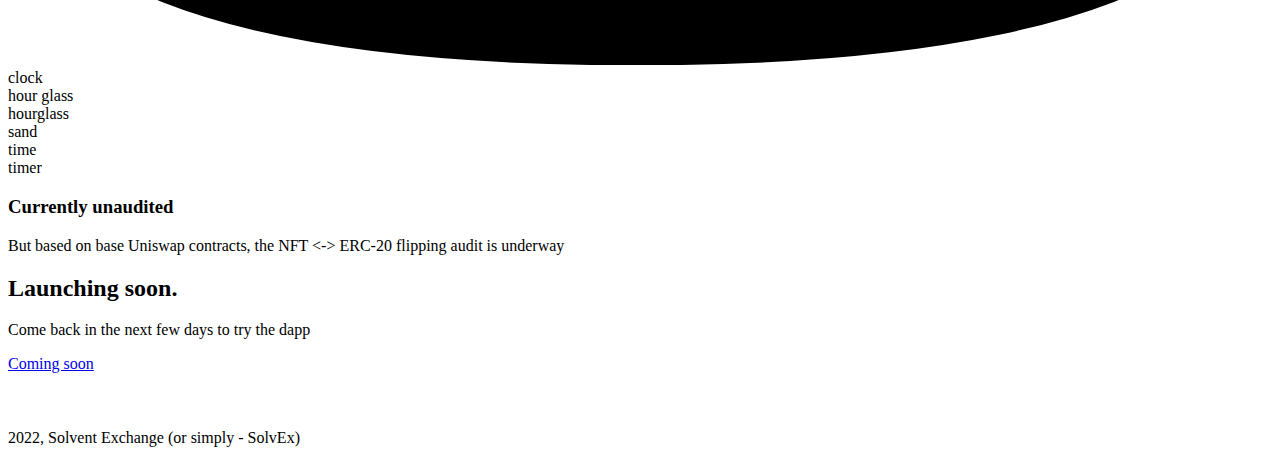
==== commit 75f0ed4e: "Adjust social links" ====
--- a/public/index.html
+++ b/public/index.html
@@ -14,9 +14,9 @@
   </head>
   <body class="antialiased bg-body text-body font-body">
     <div class="">
-        
+        
       <section class="relative bg-gray-800 overflow-hidden"><div class="absolute bottom-0 inset-x-0 h-full bg-gradient-zospace-1"></div>
-        <div class="absolute bottom-0 inset-x-0 h-3/5 w-2full -ml-64 -mb-12 bg-gradient-zospace-2 transform -rotate-6"></div>
+        <div class="absolute bottom-0 inset-x-0 h-3/5 w-2full -ml-64 -mb-12 bg-gradient-solvex transform -rotate-6"></div>
         <nav class="relative"><div class="flex py-8 px-4 lg:px-8 justify-between items-center">
             <button class="p-2 navbar-burger">
               <svg class="w-10 h-3" width="39" height="13" viewbox="0 0 39 13" fill="none" xmlns="http://www.w3.org/2000/svg"><rect width="39" height="2" rx="1" fill="#C4C4C4"></rect><rect x="19" y="11" width="20" height="2" rx="1" fill="#C4C4C4"></rect></svg></button>
@@ -53,8 +53,8 @@
               <a class="ml-10 mr-auto text-2xl text-gray-800 font-bold" href="#"><img src="images/SolvexLogoWhite.svg" alt="" width="180"></a>
             </div>
             <div>
-              <ul><li class="mb-1 px-10"><a class="block pl-8 py-4 text-xl text-gray-800 hover:bg-blueGray-50 rounded-xl" href="#">Team</a></li>
-                <li class="mb-1 px-10"><a class="block pl-8 py-4 text-xl text-gray-800 hover:bg-blueGray-50 rounded-xl" href="#">Story</a></li>
+              <ul><li class="mb-1 px-10"><a class="block pl-8 py-4 text-xl text-gray-800 hover:bg-blueGray-50 rounded-xl" href="about.html">Team</a></li>
+                <li class="mb-1 px-10"><a class="block pl-8 py-4 text-xl text-gray-800 hover:bg-blueGray-50 rounded-xl" href="#"></a></li>
                 <li class="mb-1 px-10">
                 <li class="mb-1 px-10">
               </ul></div>
@@ -66,7 +66,7 @@
             </div>
           </nav></div>
       </section>
-        
+        
       <section class="pb-24 pt-20 bg-gray-800 overflow-hidden"><div class="container px-4 mx-auto">
           <div class="flex flex-wrap items-center -mx-4">
             <div class="w-full lg:w-2/5 px-4 mb-20 lg:mb-0">
@@ -97,7 +97,7 @@
           </div>
         </div>
       </section>
-        
+        
       <section class="relative py-20 2xl:py-40 bg-gray-800 overflow-hidden"><div class="absolute h-40 w-40 bg-blue-500 bottom-0 right-0 -mr-20 -mb-20 rounded-full"></div>
         <div class="container px-4 mx-auto">
           <div>
@@ -192,7 +192,7 @@
           </div>
         </div>
       </section>
-        
+        
       <section class="py-20 2xl:py-40 overflow-hidden"><div class="container px-4 mx-auto">
           <div class="max-w-3xl mx-auto text-center">
             <a class="inline-block mx-auto text-gray-900 text-xl font-bold" href="#">
@@ -203,16 +203,16 @@
           </div>
         </div>
       </section>
-        
+        
       <section class="py-20 2xl:py-40 bg-gray-800"><div class="container mx-auto px-4 mb-12 md:mb-20">
           <div class="max-w-4xl mx-auto text-center">
             <a class="inline-block mb-20 text-white text-xl font-bold" href="#"><img src="images/SolvexLogoWhite.svg" alt="" width="100"></a>
             <div class="flex justify-center">
-              <a class="flex justify-center items-center w-12 h-12 mr-4 bg-gray-600 rounded-full" href="#">
-                <svg class="h-4 w-4 text-white" width="18" height="18" viewbox="0 0 18 18" fill="none" xmlns="http://www.w3.org/2000/svg"><g clip-path="url(#clip0)"><path d="M17.0064 3.181e-08H0.992752C0.444397 0.00027469 -0.000137297 0.445084 3.181e-08 0.993576V17.0072C0.00027469 17.5556 0.445084 18.0001 0.993576 18H17.0064C17.5551 18.0001 17.9999 17.5555 18 17.0068C18 17.0067 18 17.0066 18 17.0064V0.992752C17.9997 0.444397 17.5549 -0.000137297 17.0064 3.181e-08Z" fill="white"></path><path d="M12.4277 18.0001V11.0391H14.7744L15.126 8.31453H12.4277V6.57924C12.4277 5.79221 12.6462 5.25594 13.7748 5.25594H15.2051V2.82562C14.9562 2.79253 14.1025 2.71851 13.109 2.71851C11.0348 2.71851 9.61523 3.98413 9.61523 6.30939V8.31453H7.27734V11.0391H9.61523V18.0001H12.4277Z" fill="#2D2D33"></path></g></svg></a>
-              <a class="flex justify-center items-center w-12 h-12 mr-4 bg-gray-600 rounded-full" href="#">
+              <a class="flex justify-center items-center w-12 h-12 mr-4 bg-gray-600 rounded-full" href="https://discord.gg/fvq5Dvtm8m">
+                <svg class="h-4 w-4 text-white" width="18" height="18" viewbox="0 0 18 18" fill="none" xmlns="http://www.w3.org/2000/svg"><g clip-path="url(#clip0)"><path d="m15.238 3.2773c-1.168-0.53516-2.3984-0.91797-3.6641-1.1367-0.023438-0.003906-0.046875 0.007813-0.058594 0.027344-0.16016 0.28125-0.33203 0.64844-0.45703 0.9375-1.3633-0.20703-2.75-0.20703-4.1133 0-0.14062-0.32031-0.29297-0.63281-0.46484-0.9375-0.011719-0.019531-0.035157-0.03125-0.058594-0.027344-1.2656 0.21875-2.4961 0.60156-3.6641 1.1367-0.011718 0.003906-0.019531 0.011718-0.023437 0.019531-2.3359 3.4883-2.9727 6.8867-2.6602 10.246 0 0.015625 0.011719 0.03125 0.023437 0.042969 1.3594 1.0078 2.8789 1.7734 4.4961 2.2734 0.023438 0.003906 0.046875-0.003906 0.0625-0.023437 0.34766-0.47266 0.65234-0.97266 0.91797-1.4961 0.007812-0.011719 0.007812-0.03125 0.003906-0.046875-0.007813-0.011719-0.019531-0.023438-0.035156-0.03125-0.48438-0.18359-0.95312-0.41016-1.4023-0.66797-0.015625-0.011719-0.027344-0.027344-0.03125-0.046875 0-0.019531 0.007813-0.039063 0.023437-0.050781 0.097657-0.070313 0.1875-0.14453 0.28125-0.21875 0.015626-0.011719 0.039063-0.015625 0.058594-0.007813 2.9453 1.3477 6.1328 1.3477 9.043 0 0.019531-0.007812 0.042969-0.003906 0.058594 0.007813 0.089843 0.074218 0.1875 0.14844 0.28125 0.21875 0.015625 0.011718 0.023437 0.03125 0.023437 0.050781s-0.011718 0.035156-0.027344 0.046875c-0.44922 0.26172-0.91797 0.48438-1.4062 0.66797-0.015624 0.003906-0.027343 0.015625-0.03125 0.03125-0.007812 0.015625-0.007812 0.035156 0 0.046875 0.26953 0.52344 0.58203 1.0234 0.92188 1.4961 0.011718 0.019531 0.039062 0.027343 0.0625 0.019531 1.6172-0.49219 3.1406-1.2617 4.5-2.2695 0.015624-0.011719 0.023437-0.027344 0.023437-0.042969 0.375-3.8828-0.62891-7.2539-2.6602-10.242-0.003907-0.011719-0.015625-0.019531-0.023438-0.023437zm-9.2227 8.2188c-0.88672 0-1.6172-0.8125-1.6172-1.8125s0.71484-1.8164 1.6172-1.8164c0.90625 0 1.6328 0.82422 1.6172 1.8164 0 1-0.71875 1.8125-1.6172 1.8125zm5.9805 0c-0.88672 0-1.6172-0.8125-1.6172-1.8125s0.71484-1.8164 1.6172-1.8164c0.90625 0 1.6328 0.82422 1.6172 1.8164 0 1-0.70703 1.8125-1.6172 1.8125z" fill="#fff"></path></g></svg></a>
+              <a class="flex justify-center items-center w-12 h-12 mr-4 bg-gray-600 rounded-full" href="https://www.instagram.com/solventexchange">
                 <svg class="h-4 w-4 text-white" width="18" height="18" viewbox="0 0 18 18" fill="none" xmlns="http://www.w3.org/2000/svg"><g clip-path="url(#clip0)"><path d="M17.982 5.29205C17.9398 4.33564 17.7852 3.67812 17.5636 3.10836C17.3351 2.50359 16.9834 1.96213 16.5227 1.51201C16.0726 1.05489 15.5276 0.699691 14.9298 0.474702C14.3568 0.253147 13.7027 0.0984842 12.7463 0.0563159C11.7827 0.0105764 11.4768 0 9.03301 0C6.58917 0 6.28328 0.0105764 5.3233 0.0527447C4.36689 0.0949129 3.70937 0.249713 3.13975 0.471131C2.53484 0.699691 1.99338 1.05132 1.54326 1.51201C1.08614 1.96213 0.731078 2.50716 0.505952 3.10493C0.284397 3.67812 0.129734 4.33207 0.0875659 5.28848C0.0418264 6.25203 0.03125 6.55792 0.03125 9.00176C0.03125 11.4456 0.0418264 11.7515 0.0839947 12.7115C0.126163 13.6679 0.280963 14.3254 0.502518 14.8952C0.731078 15.4999 1.08614 16.0414 1.54326 16.4915C1.99338 16.9486 2.53841 17.3038 3.13618 17.5288C3.70937 17.7504 4.36332 17.905 5.31986 17.9472C6.27971 17.9895 6.58574 17.9999 9.02957 17.9999C11.4734 17.9999 11.7793 17.9895 12.7393 17.9472C13.6957 17.905 14.3532 17.7504 14.9228 17.5288C16.1325 17.0611 17.0889 16.1047 17.5566 14.8952C17.778 14.322 17.9328 13.6679 17.975 12.7115C18.0172 11.7515 18.0278 11.4456 18.0278 9.00176C18.0278 6.55792 18.0242 6.25203 17.982 5.29205ZM16.3611 12.6411C16.3223 13.5202 16.1747 13.9949 16.0516 14.3114C15.7492 15.0956 15.1268 15.7179 14.3426 16.0204C14.0262 16.1434 13.548 16.2911 12.6724 16.3297C11.723 16.372 11.4382 16.3824 9.03658 16.3824C6.63491 16.3824 6.3466 16.372 5.40063 16.3297C4.52155 16.2911 4.04685 16.1434 3.73038 16.0204C3.34015 15.8761 2.98495 15.6476 2.69664 15.3487C2.39775 15.0568 2.16919 14.7052 2.02497 14.315C1.9019 13.9985 1.75424 13.5202 1.71565 12.6447C1.67334 11.6953 1.6629 11.4104 1.6629 9.00876C1.6629 6.60709 1.67334 6.31878 1.71565 5.37295C1.75424 4.49387 1.9019 4.01917 2.02497 3.7027C2.16919 3.31234 2.39775 2.95727 2.70021 2.66883C2.99196 2.36994 3.34359 2.14138 3.73395 1.99729C4.05042 1.87422 4.52869 1.72656 5.4042 1.68783C6.3536 1.64566 6.63848 1.63508 9.04001 1.63508C11.4453 1.63508 11.73 1.64566 12.676 1.68783C13.555 1.72656 14.0297 1.87422 14.3462 1.99729C14.7364 2.14138 15.0916 2.36994 15.3799 2.66883C15.6788 2.96071 15.9074 3.31234 16.0516 3.7027C16.1747 4.01917 16.3223 4.49731 16.3611 5.37295C16.4032 6.32236 16.4138 6.60709 16.4138 9.00876C16.4138 11.4104 16.4032 11.6917 16.3611 12.6411Z" fill="white"></path><path d="M9.03411 4.37793C6.48135 4.37793 4.41016 6.44898 4.41016 9.00188C4.41016 11.5548 6.48135 13.6258 9.03411 13.6258C11.587 13.6258 13.6581 11.5548 13.6581 9.00188C13.6581 6.44898 11.587 4.37793 9.03411 4.37793ZM9.03411 12.0013C7.37801 12.0013 6.03467 10.6581 6.03467 9.00188C6.03467 7.34564 7.37801 6.00244 9.03411 6.00244C10.6903 6.00244 12.0335 7.34564 12.0335 9.00188C12.0335 10.6581 10.6903 12.0013 9.03411 12.0013Z" fill="white"></path><path d="M14.9208 4.1952C14.9208 4.79133 14.4375 5.27468 13.8412 5.27468C13.2451 5.27468 12.7617 4.79133 12.7617 4.1952C12.7617 3.59894 13.2451 3.11572 13.8412 3.11572C14.4375 3.11572 14.9208 3.59894 14.9208 4.1952Z" fill="white"></path></g></svg></a>
-              <a class="flex justify-center items-center w-12 h-12 bg-gray-600 rounded-full" href="#">
+              <a class="flex justify-center items-center w-12 h-12 bg-gray-600 rounded-full" href="https://twitter.com/SolventExchange">
                 <svg class="w-4 h-4 text-white" width="18" height="16" viewbox="0 0 18 16" fill="none" xmlns="http://www.w3.org/2000/svg"><path d="M18 2.41887C17.3306 2.7125 16.6174 2.90712 15.8737 3.00162C16.6388 2.54487 17.2226 1.82712 17.4971 0.962C16.7839 1.38725 15.9964 1.68763 15.1571 1.85525C14.4799 1.13413 13.5146 0.6875 12.4616 0.6875C10.4186 0.6875 8.77387 2.34575 8.77387 4.37863C8.77387 4.67113 8.79862 4.95237 8.85938 5.22012C5.7915 5.0705 3.07687 3.60013 1.25325 1.36025C0.934875 1.91263 0.748125 2.54488 0.748125 3.2255C0.748125 4.5035 1.40625 5.63637 2.38725 6.29225C1.79437 6.281 1.21275 6.10888 0.72 5.83775C0.72 5.849 0.72 5.86363 0.72 5.87825C0.72 7.6715 1.99912 9.161 3.6765 9.50412C3.37612 9.58625 3.04875 9.62562 2.709 9.62562C2.47275 9.62562 2.23425 9.61213 2.01038 9.56262C2.4885 11.024 3.84525 12.0984 5.4585 12.1332C4.203 13.1154 2.60888 13.7071 0.883125 13.7071C0.5805 13.7071 0.29025 13.6936 0 13.6565C1.63462 14.7106 3.57188 15.3125 5.661 15.3125C12.4515 15.3125 16.164 9.6875 16.164 4.81175C16.164 4.64862 16.1584 4.49113 16.1505 4.33475C16.8829 3.815 17.4982 3.16587 18 2.41887Z" fill="white"></path></svg></a>
             </div>
           </div>
--- a/public/css/main.css
+++ b/public/css/main.css
@@ -0,0 +1,7 @@
+.logo-font-c {
+  color: #00000; font-family: 'Murecho', sans-serif;
+}
+
+.bg-gradient-solvex {
+  background-image:linear-gradient(174.46deg,rgba(34, 98, 202, 0) 17.98%,#ff9a3d 38.85%,#ffbe38 40.3%,#4921b9 74.77%)
+}